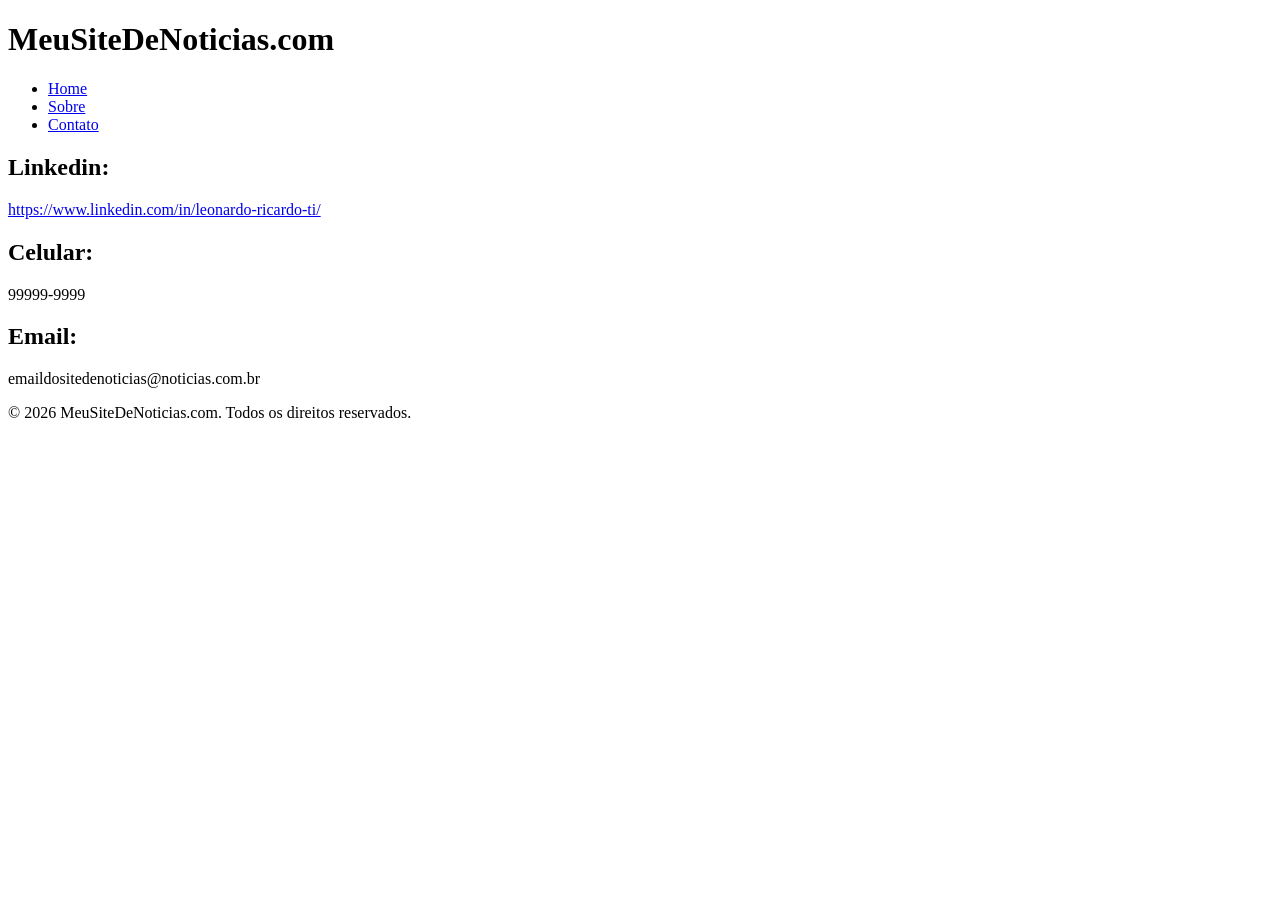
==== paginas/contato.html @ 9f8a72f8 "Fiz a estrutura quase completa, faltou revisar oque falta e organizar" ====
<!DOCTYPE html>
<html lang="pt-BR">
<head>
    <meta charset="UTF-8">
    <meta name="viewport" content="width=device-width, initial-scale=1.0">
    <title>Contato</title>
</head>
<body>
    <header>
        <h1>MeuSiteDeNoticias.com</h1>
        <nav>
            <ul>
                <li><a href="index.html">Home</a></li>
                <li><a href="sobre.html">Sobre</a></li>
                <li><a href="contato.html">Contato</a></li>
            </ul>
        </nav>
    </header>
    <main>
        <section>  
            <h2>Linkedin:</h2>
            <p><a href="https://www.linkedin.com/in/leonardo-ricardo-ti/" target="_blank">https://www.linkedin.com/in/leonardo-ricardo-ti/</a></p>
            <h2>Celular:</h2>
            <p>99999-9999</p>
            <h2>Email:</h2>
            <p>emaildositedenoticias@noticias.com.br</p>
        </section>
    </main>

    <footer class="rodape-padrao">
        <p>&copy; 2026 MeuSiteDeNoticias.com. Todos os direitos reservados.</p>
    </footer>
</body>
</html>
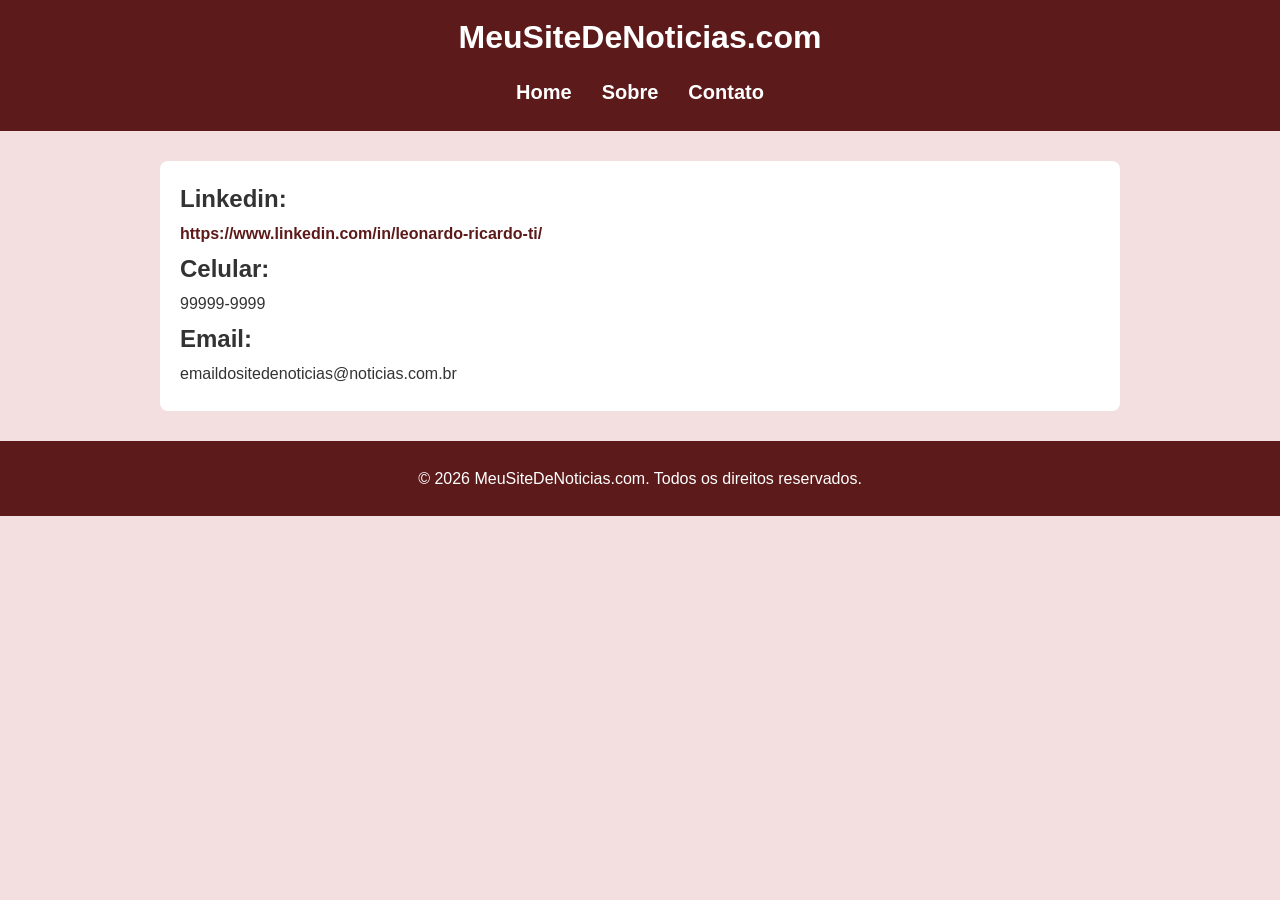
==== commit b7122e61: "adição do css + manutenções" ====
--- a/paginas/contato.html
+++ b/paginas/contato.html
@@ -3,6 +3,7 @@
 <head>
     <meta charset="UTF-8">
     <meta name="viewport" content="width=device-width, initial-scale=1.0">
+    <link rel="stylesheet" href="../style.css">
     <title>Contato</title>
 </head>
 <body>
--- a/style.css
+++ b/style.css
@@ -0,0 +1,105 @@
+* {
+    margin: 0;
+    padding: 0;
+    box-sizing: border-box;
+}
+body {
+    font-family: sans-serif;
+    background-color: #f3dfdf; 
+    color: #333;
+    line-height: 35px;
+}
+header {
+    background-color: #5d1a1a;
+    color: white;
+    padding: 20px 0;
+    text-align: center;
+}
+
+header h1 {
+    margin-bottom: 20px;
+}
+
+section a {
+    color: #5d1a1a;
+    text-decoration: none;
+    font-weight: bold;
+     transition: color 0.3s ease;
+}
+section a:hover {
+    color: #ff0062; 
+}
+
+nav ul {
+    list-style: none; 
+    display: flex;    
+    justify-content: center;
+    gap: 30px; 
+} 
+nav a {
+    color: white;
+    text-decoration: none;
+    font-weight: bold;
+    font-size: 20px;
+    transition: color 0.3s ease;
+}
+nav a:hover {
+    color: #e6acc2; 
+}
+
+main {
+    max-width: 1000px;
+    margin: 30px auto;
+    padding: 0 20px;
+}
+
+section {
+    background-color: white;
+    padding: 20px;
+    border-radius: 8px; 
+    margin-bottom: 30px;
+}
+
+img {
+    max-width: 100%;
+    height: auto; 
+    border-radius: 8px;
+    display: block;
+}
+
+.carrossel-slides {
+    display: flex;
+    overflow-x: auto;
+    padding-bottom: 20px;
+    scroll-snap-type: x mandatory;
+    -webkit-overflow-scrolling: touch;
+    scroll-behavior: smooth; 
+    gap: 30px;
+}
+
+.slide {
+    position: relative;
+    flex: 0 0 100%;
+    width: 100%; 
+    min-width: 100%;
+    
+    display: flex;
+    flex-direction: column; 
+    align-items: center;    
+    justify-content: center; 
+    gap: 15px;              
+    
+    scroll-snap-align: center;
+    background-color: #c5c5c5;
+    padding: 15px;
+    border-radius: 8px;
+    text-align: center; 
+    box-sizing: border-box;
+}
+
+footer {
+    background-color: #5d1a1a;
+    color: white;
+    text-align: center;
+    padding: 20px 0;
+}
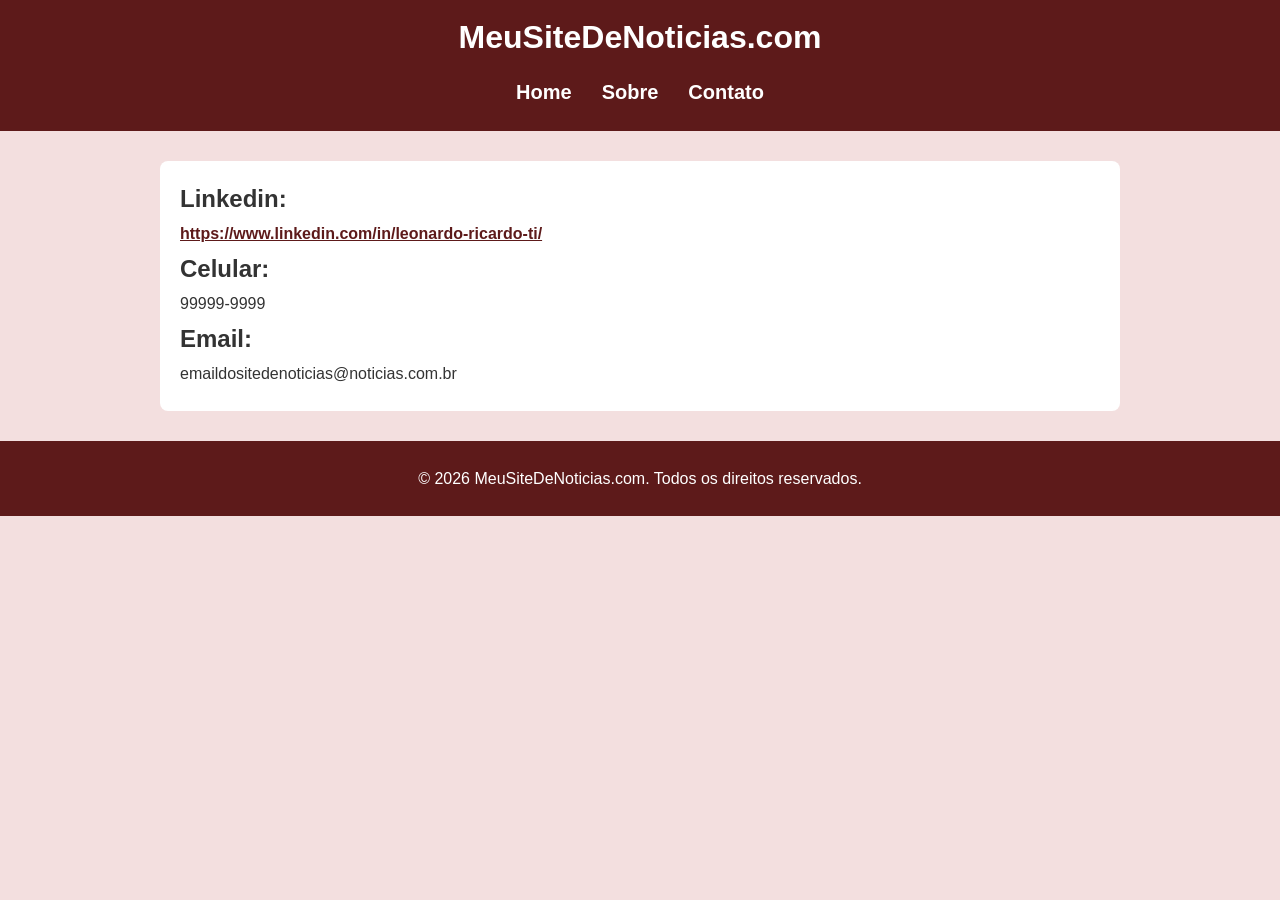
==== commit b2e34a57: "Update contato.html" ====
--- a/paginas/contato.html
+++ b/paginas/contato.html
@@ -32,4 +32,4 @@
         <p>&copy; 2026 MeuSiteDeNoticias.com. Todos os direitos reservados.</p>
     </footer>
 </body>
-</html>+</html>
--- a/style.css
+++ b/style.css
@@ -8,12 +8,15 @@
     background-color: #f3dfdf; 
     color: #333;
     line-height: 35px;
+    min-height: 100%;
+    min-width: 100%;
 }
 header {
     background-color: #5d1a1a;
     color: white;
     padding: 20px 0;
     text-align: center;
+    width: 100%;
 }
 
 header h1 {
@@ -22,9 +25,9 @@
 
 section a {
     color: #5d1a1a;
-    text-decoration: none;
+    text-decoration: underline;
     font-weight: bold;
-     transition: color 0.3s ease;
+    transition: color 0.3s ease;
 }
 section a:hover {
     color: #ff0062; 
@@ -36,6 +39,27 @@
     justify-content: center;
     gap: 30px; 
 } 
+nav .link-voltar {
+    position: absolute;
+    left: 20px;
+    
+}
+nav .link-voltar a {
+    display: inline-block;
+    padding: 10px 20px;
+    background-color: #f3dfdf;
+    color: #5d1a1a;
+    text-decoration: none;
+    border-radius: 8px;
+    font-weight: bold;
+    transition: 0.3s;
+}
+nav .link-voltar a:hover {
+    background-color: #5d1a1a;
+    color: #f3dfdf;
+}
+
+
 nav a {
     color: white;
     text-decoration: none;
@@ -67,6 +91,13 @@
     display: block;
 }
 
+footer {
+    background-color: #5d1a1a;
+    color: white;
+    text-align: center;
+    padding: 20px 0;
+}
+
 .carrossel-slides {
     display: flex;
     overflow-x: auto;
@@ -96,10 +127,3 @@
     text-align: center; 
     box-sizing: border-box;
 }
-
-footer {
-    background-color: #5d1a1a;
-    color: white;
-    text-align: center;
-    padding: 20px 0;
-}
